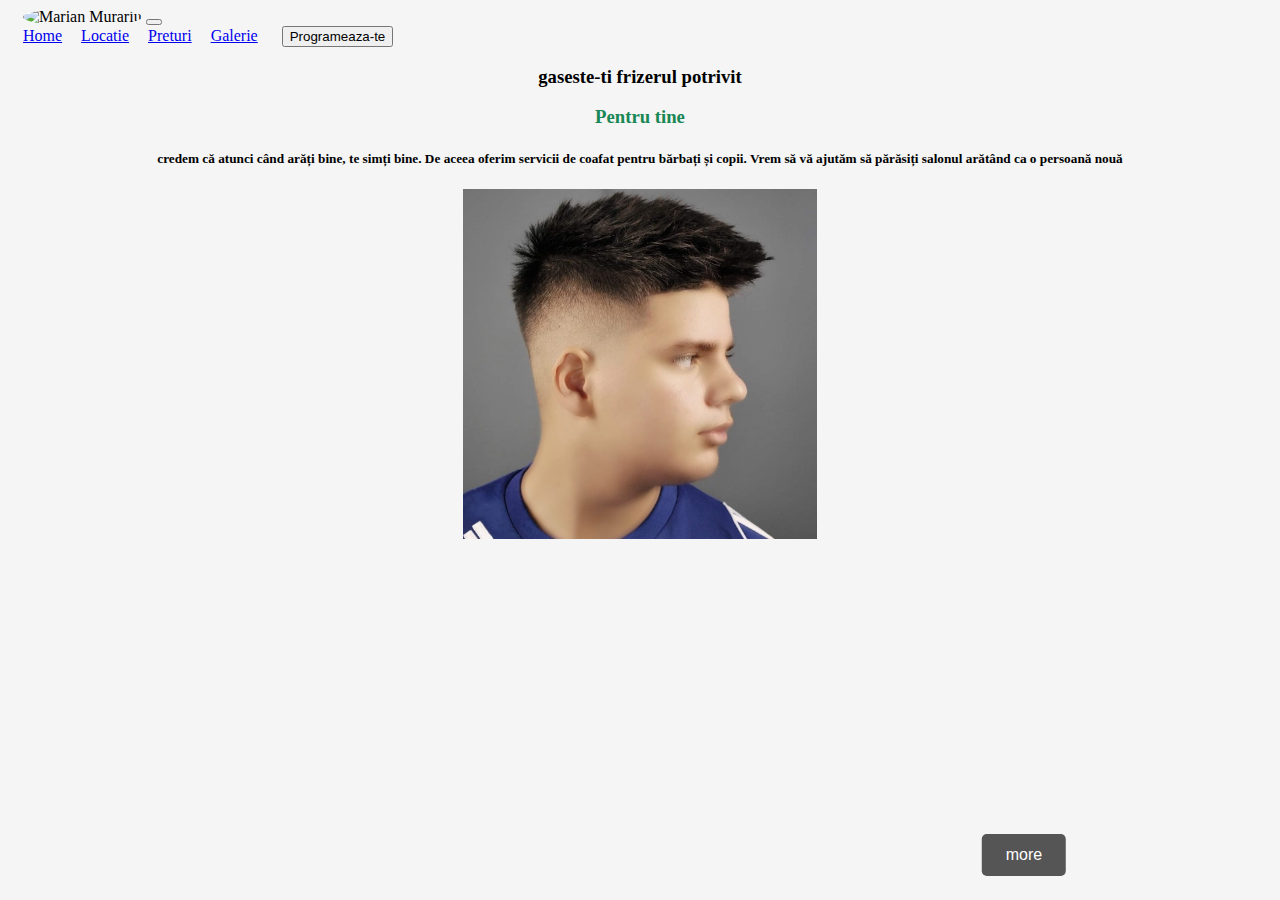
==== index.html @ d6a7c581 "index" ====
<!DOCTYPE html>
<html lang="en">
<head>
    <meta charset="UTF-8">
    <meta http-equiv="X-UA-Compatible" content="IE=edge">
    <meta name="viewport" content="width=device-width, initial-scale=1.0">
    <title>Marian Thebarber</title>
    <link rel="icon" href="https://cdn.stailer.ro/files/DYLPJFTC/P1636548187.jpg" type="image/icon type">
    <link href="https://cdn.jsdelivr.net/npm/bootstrap@5.0.2/dist/css/bootstrap.min.css" rel="stylesheet" integrity="sha384-EVSTQN3/azprG1Anm3QDgpJLIm9Nao0Yz1ztcQTwFspd3yD65VohhpuuCOmLASjC" crossorigin="anonymous">
    <link rel="stylesheet" href="style.css">
  </head>
<body style="background-color: #f5f5f5;">
    <nav class="navbar navbar-expand-lg navbar-light bg-light">
        <div class="container-fluid">
          <img src="https://cdn.stailer.ro/files/DYLPJFTC/P1636548187.jpg" alt="Marian  Murariu" title="Marian  Murariu">
          <button class="navbar-toggler" type="button" data-bs-toggle="collapse" data-bs-target="#navbarNavAltMarkup" aria-controls="navbarNavAltMarkup" aria-expanded="false" aria-label="Toggle navigation">
            <span class="navbar-toggler-icon"></span>
          </button>
          <div class="collapse navbar-collapse" id="navbarNavAltMarkup">
            <div class="navbar-nav">
              <a class="nav-link active" aria-current="page" href="#">Home</a>
              <a class="nav-link" href="locatie.html">Locatie</a>
              <a class="nav-link" href="preturi.html">Preturi</a>
              <a class="nav-link" href="galerie.html">Galerie</a>
              <button onclick="window.location.href='https://stailer.ro/profil/dylpjftc';" class="btn btn-outline-success me-2" type="button" >Programeaza-te</button>
            </div>
          </div>
        </div>
      </nav>
      <!-- sfarsit bara de cautare -->
  <section>
    <h3 class="display-4" style="font-family: Roboto; margin-left:10;">gaseste-ti frizerul potrivit</h3>
    <h3 class="display-5" style="font-family: Brush Script MT; color: #198754;">Pentru tine</h3> 
    <h5 style="text-align: center;">credem că atunci când arăți bine, te simți bine. De aceea oferim servicii de coafat pentru bărbați și copii. Vrem să vă ajutăm să părăsiți salonul arătând ca o persoană nouă</h5>
    <div class="container">
      <img src="photos/tuns_model.jpg" width: 150; height= 350;>
      <button onclick="window.location.href='galerie.html';" class="btn">more</button>
    </div>
  </section>      


    <script src="https://cdn.jsdelivr.net/npm/bootstrap@5.0.2/dist/js/bootstrap.bundle.min.js" integrity="sha384-MrcW6ZMFYlzcLA8Nl+NtUVF0sA7MsXsP1UyJoMp4YLEuNSfAP+JcXn/tWtIaxVXM" crossorigin="anonymous"></script>
</body>
</html>
---- style.css ----
body nav div img{
    margin-left: 15px;
    width: 80px;
    height: 80px;
    object-fit: cover;
    border-radius: 50%;
}
body nav div div a{
    margin-left: 15px;
}

body nav div div button{
    margin-left: 20px;
}

body iframe{
    margin-top: 40px;
    display: flex;
    text-align: center;
}

#locatie {
    text-align: center;
}

#img {
    text-align: center;
}

section{
    text-align: center;
}


  
  /* Style the button and place it in the middle of the container/image */
  .container .btn {
    position: absolute;
    top: 95%;
    left: 80%;
    transform: translate(-50%, -50%);
    -ms-transform: translate(-50%, -50%);
    background-color: #555;
    color: white;
    font-size: 16px;
    padding: 12px 24px;
    border: none;
    cursor: pointer;
    border-radius: 5px;
  }
  
  .container .btn:hover {
    background-color: black;
  }

  ul {
    margin-left: -3;
    list-style-type: none;
}
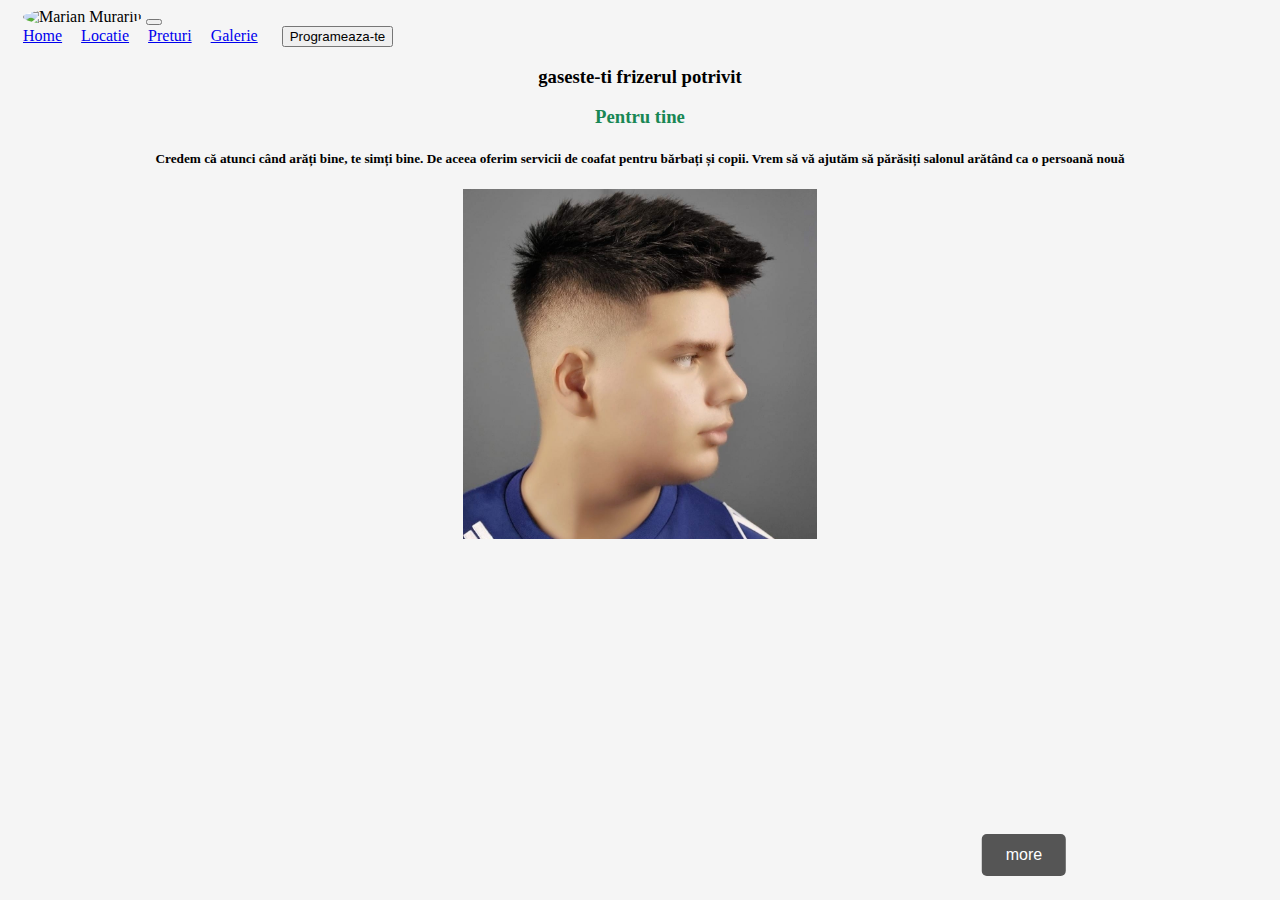
==== commit 9ab69830: "Update index.html" ====
--- a/index.html
+++ b/index.html
@@ -31,7 +31,7 @@
   <section>
     <h3 class="display-4" style="font-family: Roboto; margin-left:10;">gaseste-ti frizerul potrivit</h3>
     <h3 class="display-5" style="font-family: Brush Script MT; color: #198754;">Pentru tine</h3> 
-    <h5 style="text-align: center;">credem că atunci când arăți bine, te simți bine. De aceea oferim servicii de coafat pentru bărbați și copii. Vrem să vă ajutăm să părăsiți salonul arătând ca o persoană nouă</h5>
+    <h5 style="text-align: center;">Credem că atunci când arăți bine, te simți bine. De aceea oferim servicii de coafat pentru bărbați și copii. Vrem să vă ajutăm să părăsiți salonul arătând ca o persoană nouă</h5>
     <div class="container">
       <img src="photos/tuns_model.jpg" width: 150; height= 350;>
       <button onclick="window.location.href='galerie.html';" class="btn">more</button>
@@ -41,4 +41,4 @@
 
     <script src="https://cdn.jsdelivr.net/npm/bootstrap@5.0.2/dist/js/bootstrap.bundle.min.js" integrity="sha384-MrcW6ZMFYlzcLA8Nl+NtUVF0sA7MsXsP1UyJoMp4YLEuNSfAP+JcXn/tWtIaxVXM" crossorigin="anonymous"></script>
 </body>
-</html>+</html>
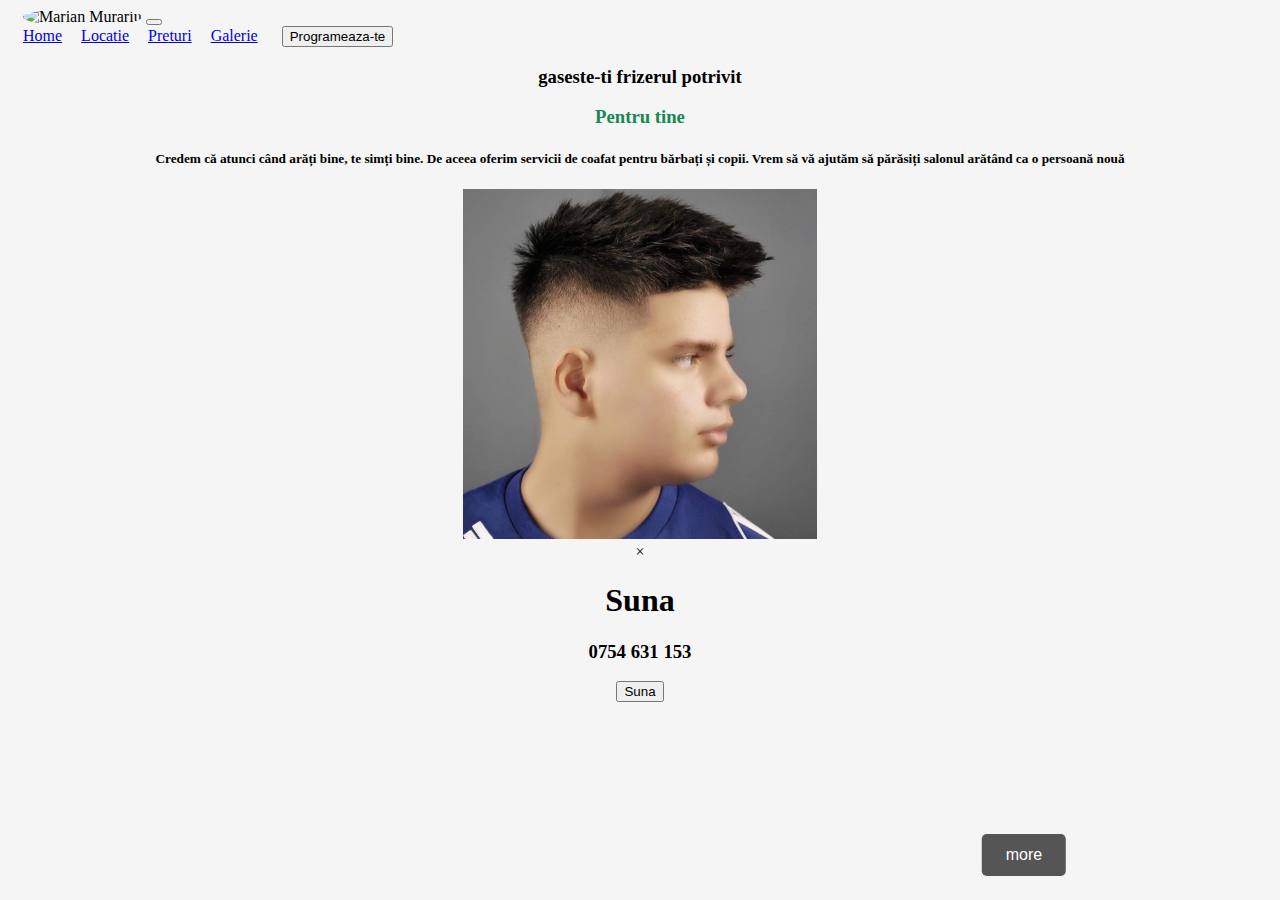
==== commit 260e5439: "Update index.html" ====
--- a/index.html
+++ b/index.html
@@ -22,7 +22,7 @@
               <a class="nav-link" href="locatie.html">Locatie</a>
               <a class="nav-link" href="preturi.html">Preturi</a>
               <a class="nav-link" href="galerie.html">Galerie</a>
-              <button onclick="window.location.href='https://stailer.ro/profil/dylpjftc';" class="btn btn-outline-success me-2" type="button" >Programeaza-te</button>
+              <button data-modal-target="modal1" class="btn btn-outline-success me-2" type="button" >Programeaza-te</button>
             </div>
           </div>
         </div>
@@ -36,9 +36,21 @@
       <img src="photos/tuns_model.jpg" width: 150; height= 350;>
       <button onclick="window.location.href='galerie.html';" class="btn">more</button>
     </div>
+
+    
+
+    <div class="modal" id="modal1"> 
+      <div class="modal-content"> 
+        <span class="modal-close">&times;</span>
+        <h1>Suna</h1>
+        <H3>0754 631 153</H3>
+        <button href="tel:+05890000111" class="btn btn-outline-success me-2" type="button" >Suna</button>
+      </div>
+    </div>
   </section>      
 
 
     <script src="https://cdn.jsdelivr.net/npm/bootstrap@5.0.2/dist/js/bootstrap.bundle.min.js" integrity="sha384-MrcW6ZMFYlzcLA8Nl+NtUVF0sA7MsXsP1UyJoMp4YLEuNSfAP+JcXn/tWtIaxVXM" crossorigin="anonymous"></script>
-</body>
+    <script type="text/javascript" src="script.js"></script>
+  </body>
 </html>
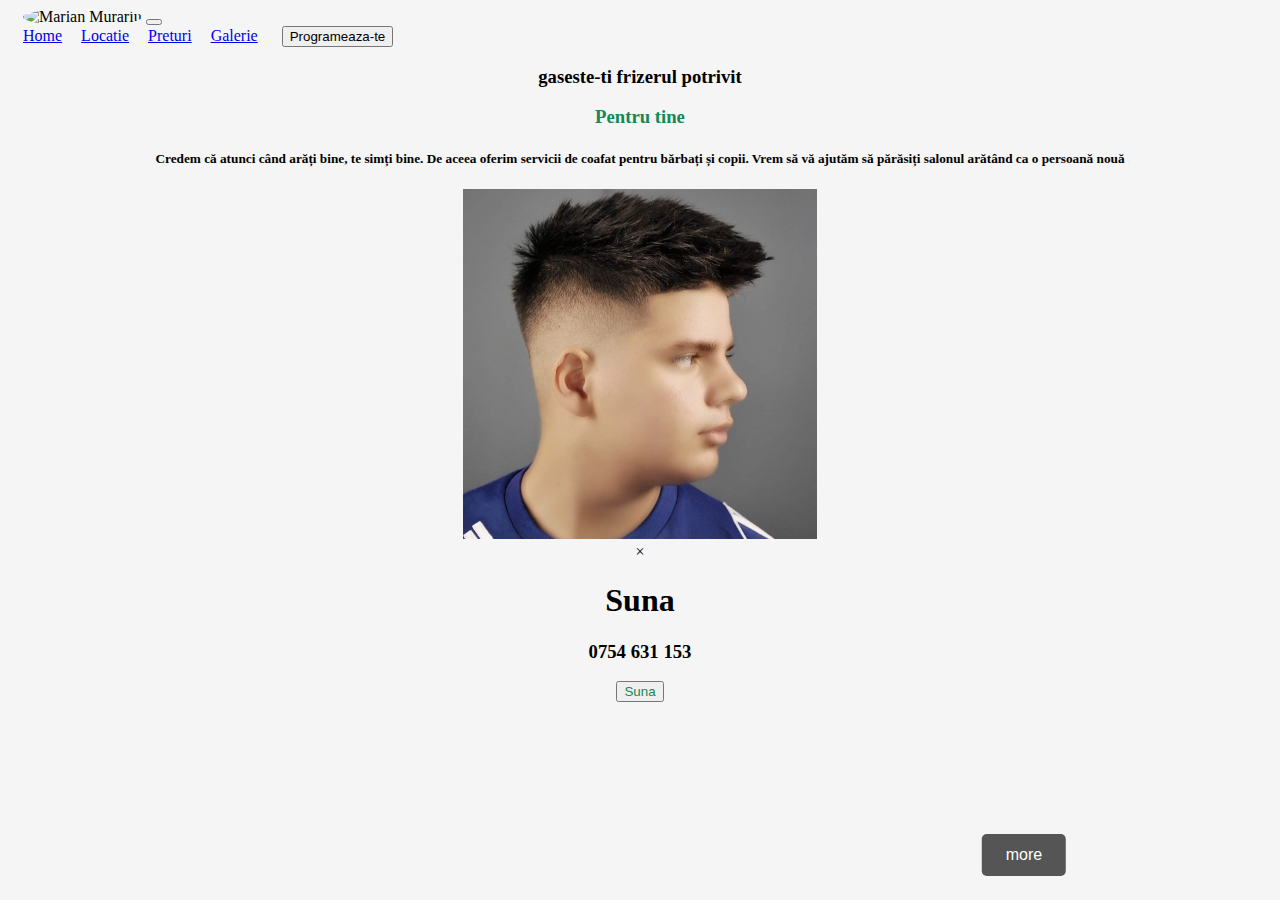
==== commit ca1c79db: "Update index.html" ====
--- a/index.html
+++ b/index.html
@@ -44,7 +44,7 @@
         <span class="modal-close">&times;</span>
         <h1>Suna</h1>
         <H3>0754 631 153</H3>
-        <button href="tel:+05890000111" class="btn btn-outline-success me-2" type="button" >Suna</button>
+        <button class="btn btn-outline-success me-2" type="button" ><a href="tel:07754631153" style="text-decoration: none; color: #198754;">Suna</a></button>
       </div>
     </div>
   </section>      
